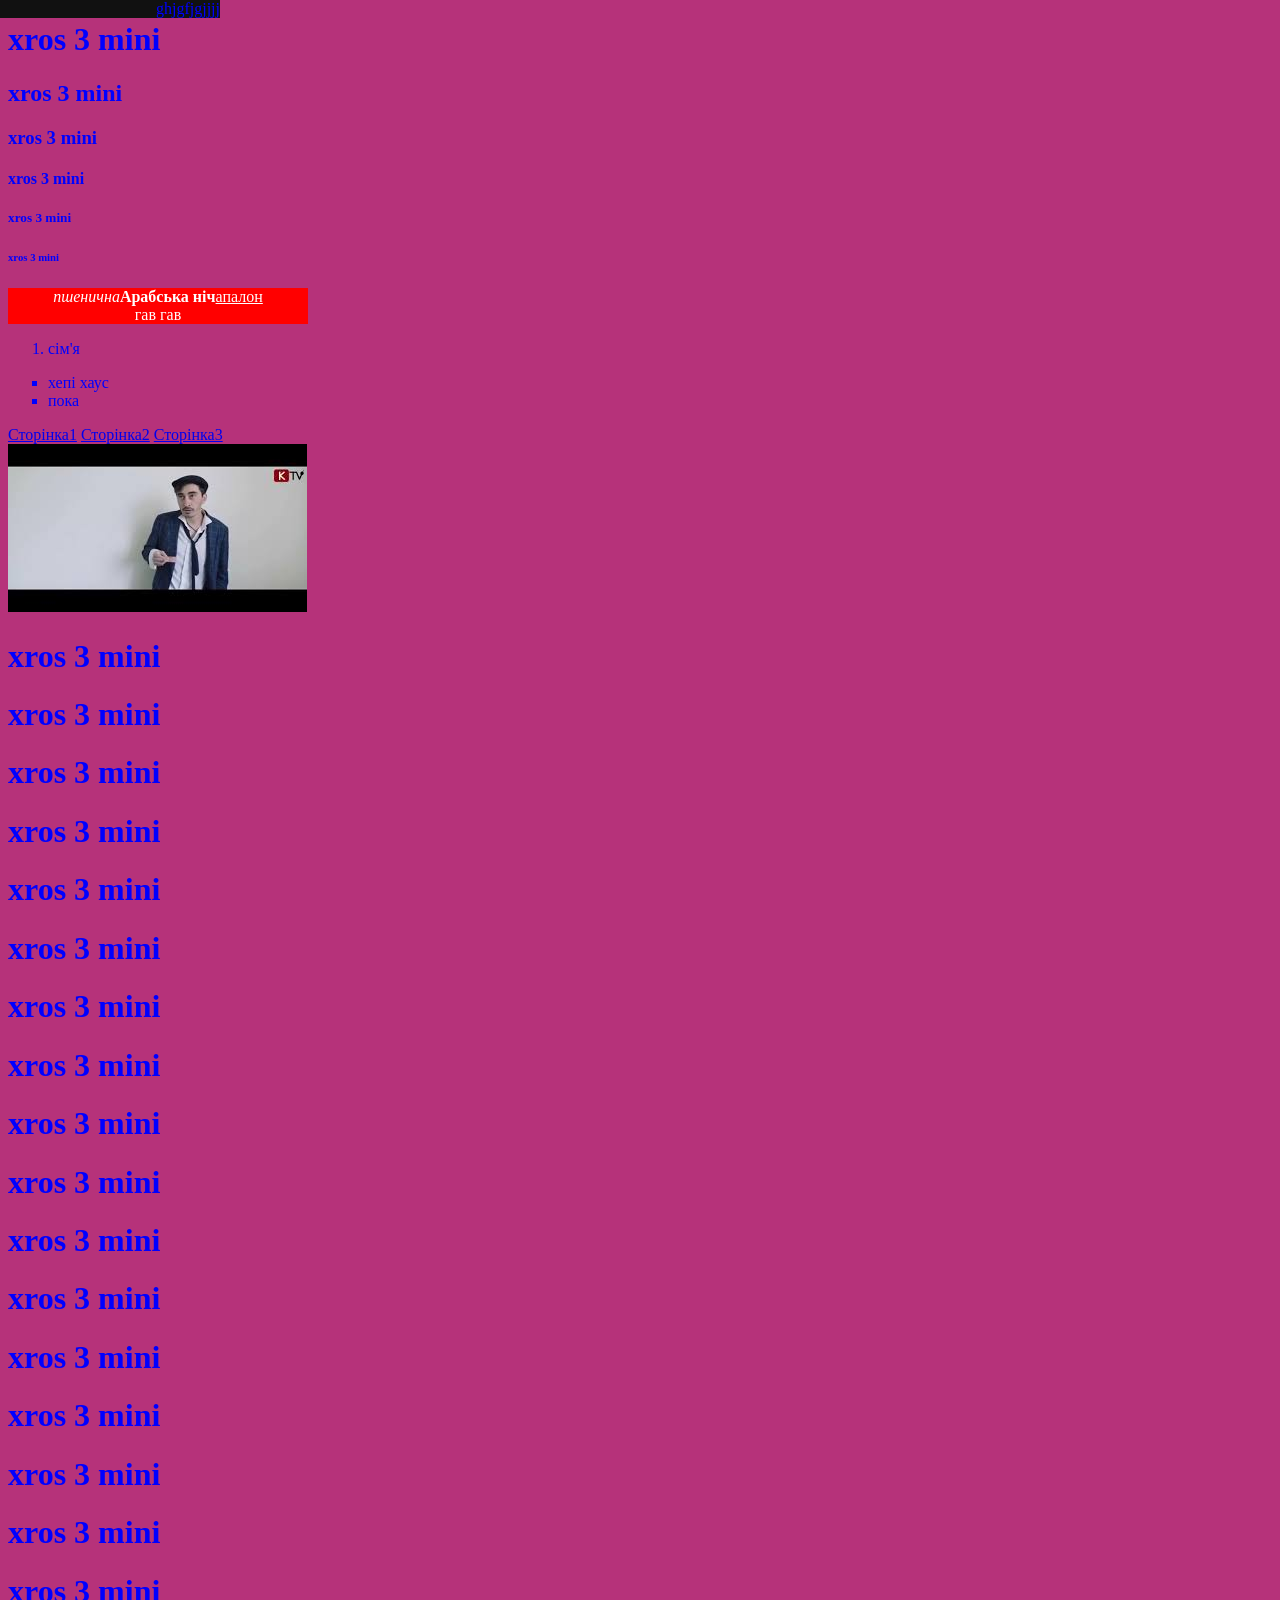
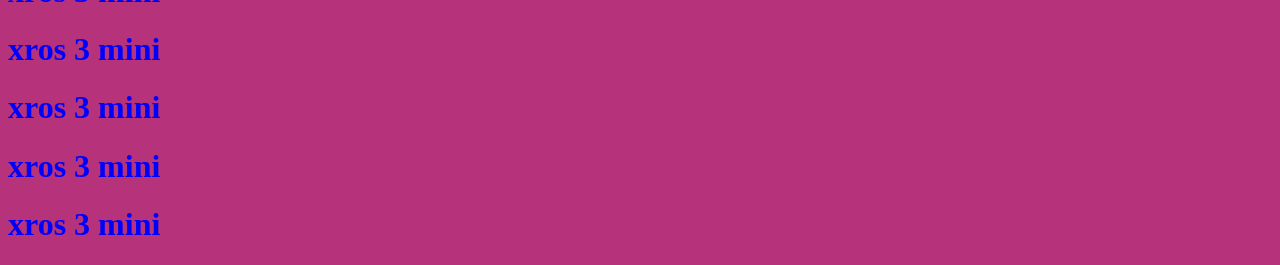
==== index.html @ 289667fa "Add files via upload" ====
<!doctype html>
<html>
    <head>
        <title>Я люблю укаїну</title>
        <link rel="stylesheet" href="style.css">
    </head>
    <body text="blue" bgcolor="#b6327a"> 
        <div id="sidebar">
ghjgfjgjjjj
        </div>
       <div id="content">
       </div>

        <h1>xros 3 mini</h1>   
        <h2>xros 3 mini</h2>  
          <h3>xros 3 mini</h3> 
           <h4>xros 3 mini</h4> 
            <h5>xros 3 mini</h5> 
             <h6>xros 3 mini</h6>
             <p><i>пшенична</i><b>Арабська ніч</b><u>апалон</u><br>гав гав</p>
             <ol>
            <li>сім'я</li>
        </ol>
        <ul type="square">
            <li>хепі хаус</li>
            <li>пока</li>
        </ul>
        <NAV>
        <a href="page1.html">Сторінка1</a>
        <a href="page2.html">Сторінка2</a>
        <a href="page3.html">Сторінка3</a>
        </NAV>
        <img src="images (3).jpg" alt="[хros 3 mini]">
        <h1>xros 3 mini</h1> 
        <h1>xros 3 mini</h1> 
        <h1>xros 3 mini</h1> 
        <h1>xros 3 mini</h1> 
        <h1>xros 3 mini</h1> 
        <h1>xros 3 mini</h1> 
        <h1>xros 3 mini</h1> 
        <h1>xros 3 mini</h1> 
        <h1>xros 3 mini</h1> 
        <h1>xros 3 mini</h1> 
        <h1>xros 3 mini</h1> 
        <h1>xros 3 mini</h1> 
        <h1>xros 3 mini</h1> 
        <h1>xros 3 mini</h1> 
        <h1>xros 3 mini</h1> 
        <h1>xros 3 mini</h1> 
        <h1>xros 3 mini</h1> 
        <h1>xros 3 mini</h1> 
        <h1>xros 3 mini</h1> 
        <h1>xros 3 mini</h1> 
        <h1>xros 3 mini</h1> 
    </body>
</html>
---- style.css ----
p {
    background-color: red;
    padding: 5 px;
    color: #FFFFFF;
    width: 300px;
    text-align: center;
}

#sidebar {
    width: 220px;
    background-color:#111111; 
    position: fixed;
    top: 0px;
    left: 0px;
    border-right: 2px slateblue;
    text-align: right;
}
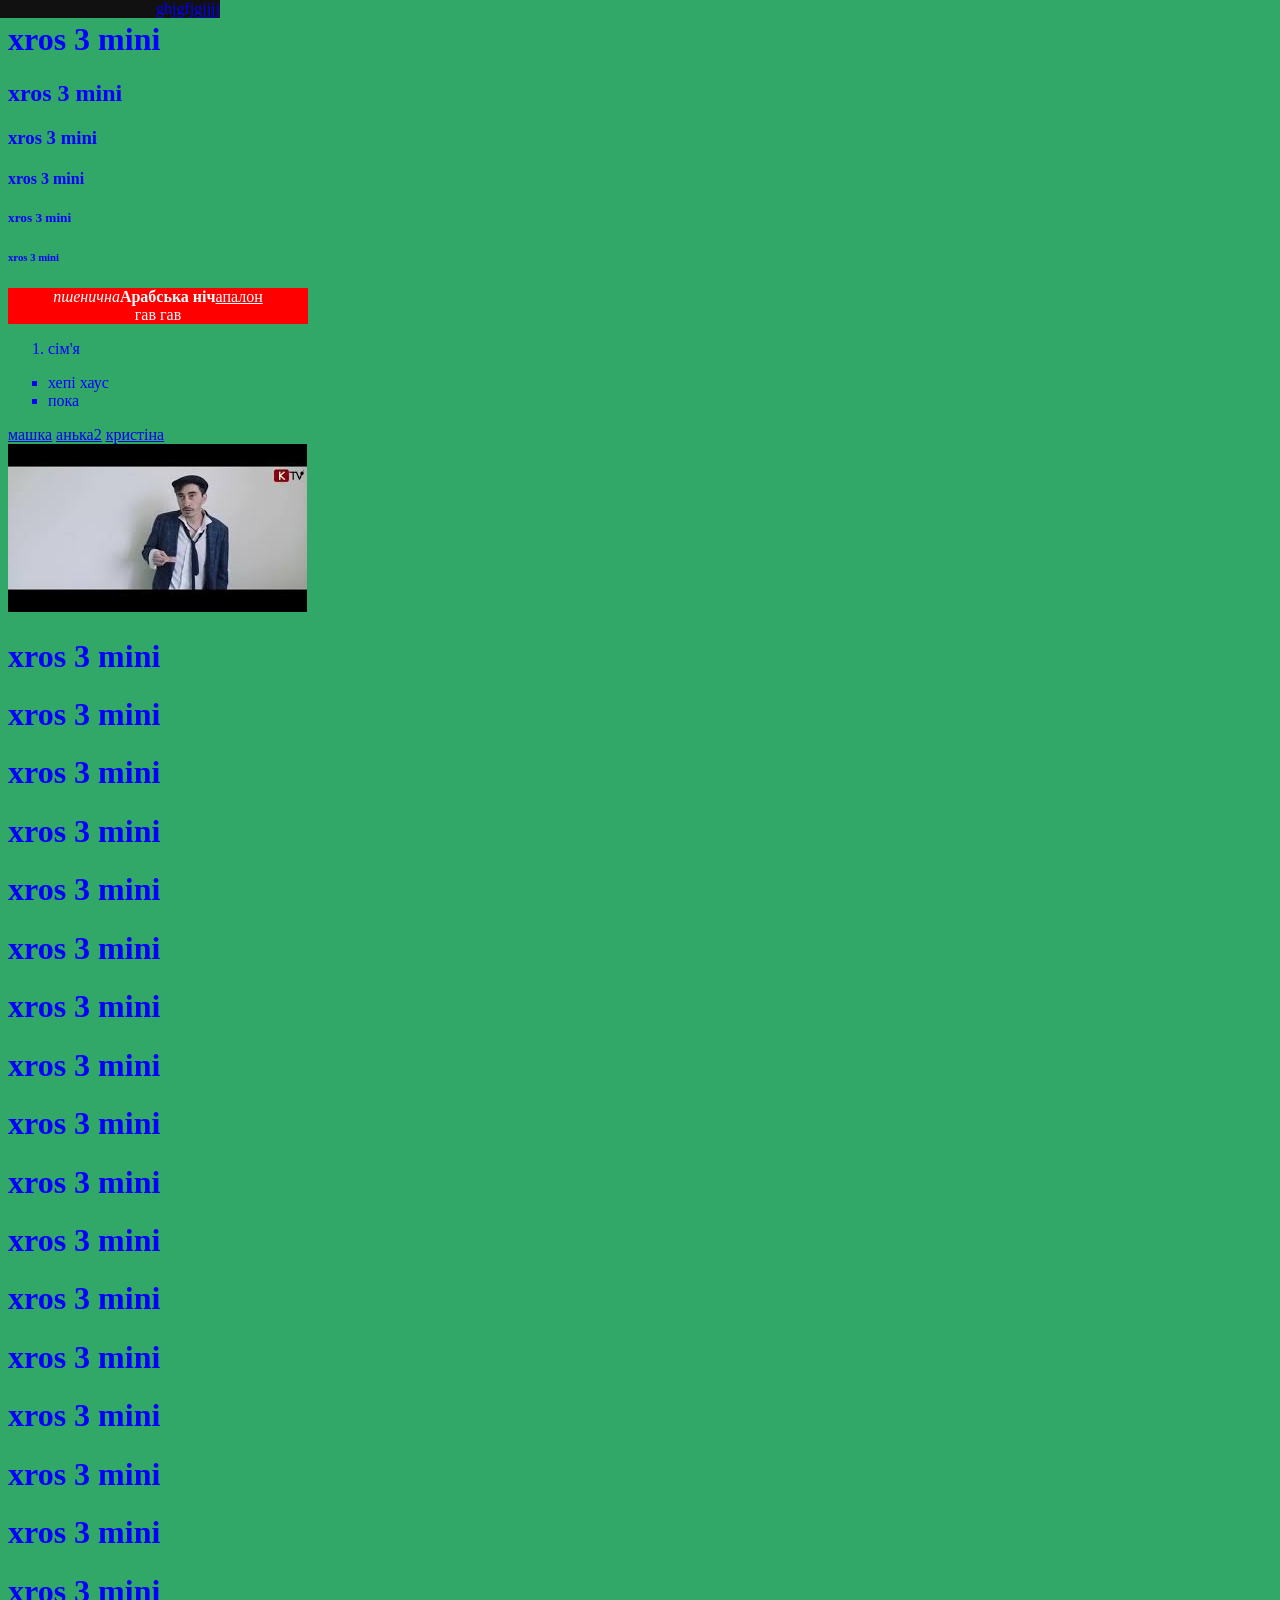
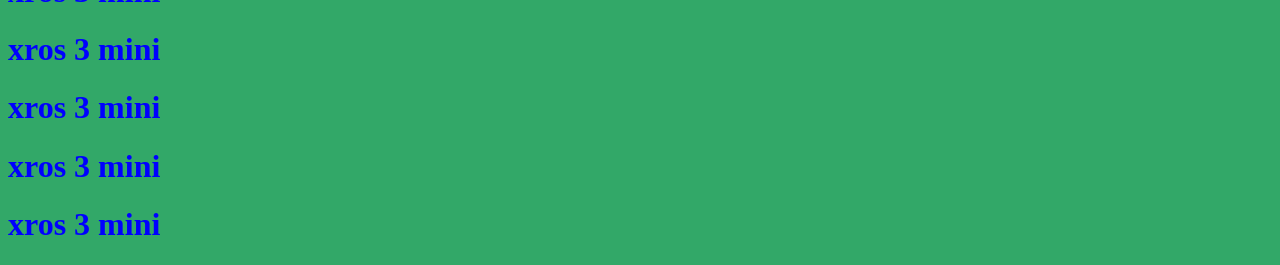
==== commit e69a0412: "оновлення" ====
--- a/index.html
+++ b/index.html
@@ -5,7 +5,7 @@
         <title>Я люблю укаїну</title>
         <link rel="stylesheet" href="style.css">
     </head>
-    <body text="blue" bgcolor="#b6327a"> 
+    <body text="blue" bgcolor="#32a868"> 
         <div id="sidebar">
 ghjgfjgjjjj
         </div>
@@ -27,9 +27,9 @@
             <li>пока</li>
         </ul>
         <NAV>
-        <a href="page1.html">Сторінка1</a>
-        <a href="page2.html">Сторінка2</a>
-        <a href="page3.html">Сторінка3</a>
+        <a href="page1.html">машка</a>
+        <a href="page2.html">анька2</a>
+        <a href="page3.html">кристіна</a>
         </NAV>
         <img src="images (3).jpg" alt="[хros 3 mini]">
         <h1>xros 3 mini</h1> 
